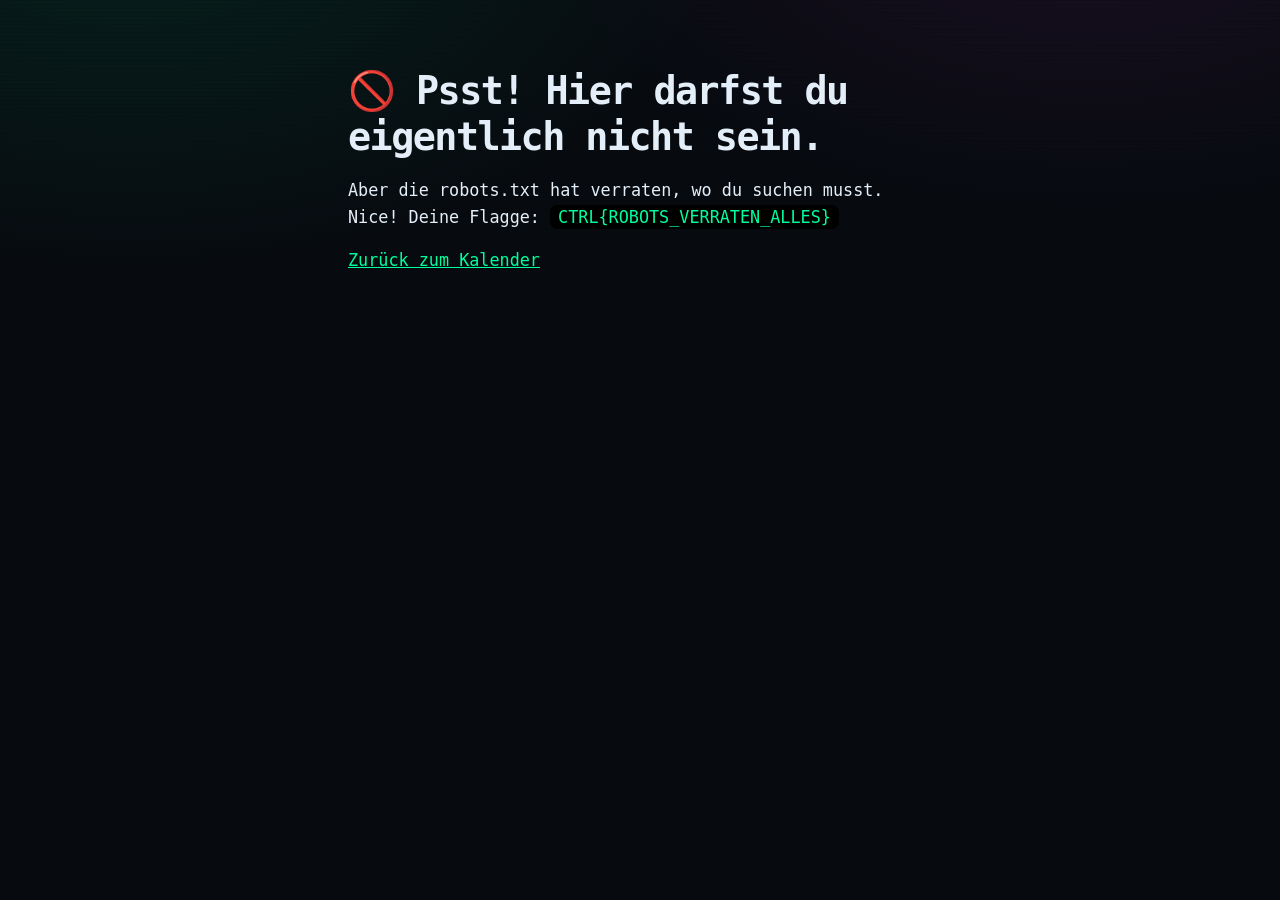
==== docs/geheim-tuer5.html @ 108ff5aa "ctrl+Derek Hacking-Adventskalender Co-Authored-By: Claude Sonnet 5.5 <noreply@anthropic.com>" ====
﻿<!doctype html><html lang="de"><head><meta charset="utf-8"><title>Geheim</title><link rel="stylesheet" href="style.css"></head>
<body><main><h1>🚫 Psst! Hier darfst du eigentlich nicht sein.</h1><p>Aber die robots.txt hat verraten, wo du suchen musst. Nice! Deine Flagge: <code>CTRL{ROBOTS_VERRATEN_ALLES}</code></p><p><a href="./">Zurück zum Kalender</a></p></main></body></html>
---- docs/style.css ----
:root{
  --bg:#070b10;--card:#0f1823;--card2:#15233a;--line:#223349;--fg:#e4eef8;--mut:#8aa0b5;
  --acc:#00ff9c;--acc2:#ff3df2;--cyan:#00e5ff;--warn:#ffd23f;--bad:#ff5c6c;--lock:#3a4b5e;
  --r:16px;--gut:clamp(14px,4vw,28px);
  --mono:ui-monospace,"Cascadia Code","JetBrains Mono",Consolas,Menlo,monospace;
}
*{box-sizing:border-box;-webkit-tap-highlight-color:transparent}
html{scroll-behavior:smooth;-webkit-text-size-adjust:100%}
body{margin:0;color:var(--fg);font:16px/1.6 var(--mono);min-height:100vh;min-height:100dvh;
  background:
    radial-gradient(900px 500px at 85% -10%,#ff3df214,transparent 60%),
    radial-gradient(1000px 600px at 10% -10%,#00ff9c18,transparent 60%),
    var(--bg);
  background-attachment:fixed;
  padding:env(safe-area-inset-top) env(safe-area-inset-right) env(safe-area-inset-bottom) env(safe-area-inset-left)}
body::after{content:"";position:fixed;inset:0;pointer-events:none;z-index:1;background:repeating-linear-gradient(0deg,#0000 0 3px,#0000000d 3px 4px)}
#snow,#confetti{position:fixed;inset:0;width:100%;height:100%;pointer-events:none}
#snow{z-index:0}#confetti{z-index:60}
.wrap{position:relative;z-index:2;max-width:1060px;margin:0 auto;padding:0 var(--gut)}

/* Hero */
.hero{display:grid;gap:18px;padding:clamp(18px,4vw,40px) 0 8px}
.badge{display:inline-block;margin:0 0 6px;padding:4px 12px;border:1px solid var(--line);border-radius:99px;color:var(--acc);font-size:.8rem;background:#00ff9c0d}
h1{font-size:clamp(2.6rem,10vw,5rem);line-height:1;margin:.1em 0 .25em;letter-spacing:-.04em}
h1 span{color:var(--acc);text-shadow:0 0 24px #00ff9c88}
.glitch{position:relative;display:inline-block}
.glitch::before,.glitch::after{content:attr(data-text);position:absolute;left:0;top:0;opacity:.75;pointer-events:none}
.glitch::before{color:var(--acc2);animation:gl1 3.6s infinite steps(1)}
.glitch::after{color:var(--cyan);animation:gl2 3.6s infinite steps(1)}
@keyframes gl1{0%,92%,100%{transform:none;clip-path:inset(0 0 100% 0)}93%{transform:translate(-4px,0);clip-path:inset(10% 0 55% 0)}96%{transform:translate(4px,0);clip-path:inset(60% 0 10% 0)}}
@keyframes gl2{0%,90%,100%{transform:none;clip-path:inset(0 0 100% 0)}91%{transform:translate(4px,0);clip-path:inset(40% 0 30% 0)}95%{transform:translate(-4px,0);clip-path:inset(5% 0 70% 0)}}

.terminal{margin:0;background:#000b;border:1px solid var(--line);border-left:3px solid var(--acc);padding:14px 16px;border-radius:12px;min-height:7.5em;font-size:.95rem;box-shadow:0 8px 40px #0008}
.terminal::after{content:"▌";color:var(--acc);animation:blink 1s infinite}
.terminal.done::after{content:""}
@keyframes blink{50%{opacity:0}}

/* Status */
.stats{background:linear-gradient(160deg,#142339f0,#0c1522f0);border:1px solid var(--line);border-radius:var(--r);padding:16px 18px;box-shadow:0 10px 40px #0007;align-self:start}
.rank-row{display:flex;justify-content:space-between;align-items:flex-end;gap:12px}
.rank-row small{display:block;color:var(--mut);font-size:.65rem;letter-spacing:.12em}
.rank-row strong{font-size:1.4rem;color:var(--acc)}
.xp{text-align:right}.xp strong{color:var(--warn)}
.bar{height:14px;background:#000;border-radius:99px;overflow:hidden;margin:12px 0 8px;border:1px solid var(--line)}
#bar-fill{height:100%;width:0;border-radius:99px;background:linear-gradient(90deg,var(--acc),var(--cyan),var(--acc2));transition:width .7s cubic-bezier(.2,.9,.3,1.2)}
.stats p{margin:2px 0;color:var(--mut);font-size:.85rem}
.countdown{color:var(--fg)!important}

/* Raster */
.section-title{font-size:1.05rem;margin:26px 0 12px;color:var(--mut);letter-spacing:.1em;text-transform:uppercase;font-weight:600}
.grid{display:grid;grid-template-columns:repeat(3,1fr);gap:10px}
@media (min-width:560px){.grid{grid-template-columns:repeat(4,1fr);gap:14px}}
@media (min-width:900px){.grid{grid-template-columns:repeat(6,1fr);gap:16px}}

.door{position:relative;aspect-ratio:1;border:1px solid var(--line);border-radius:18px;color:var(--fg);font:inherit;cursor:pointer;display:flex;flex-direction:column;align-items:center;justify-content:center;gap:2px;overflow:hidden;
  background:linear-gradient(155deg,var(--card2),var(--card));min-height:88px;
  transition:transform .18s cubic-bezier(.2,1.2,.4,1),border-color .18s,box-shadow .18s}
.door::before{content:"";position:absolute;inset:0;background:radial-gradient(circle at 30% 20%,#ffffff14,transparent 55%);pointer-events:none}
.door .n{font-size:clamp(1.5rem,5vw,2.1rem);font-weight:800;line-height:1}
.door .ic{font-size:clamp(1.1rem,3.5vw,1.5rem);min-height:1.5em;line-height:1.5}
.door small{font-size:.65rem;color:var(--mut);letter-spacing:.04em}
@media (hover:hover){.door:not(.locked):hover{transform:translateY(-4px) rotate(-1.2deg);border-color:var(--acc);box-shadow:0 12px 30px #00ff9c26}}
.door:not(.locked):active{transform:scale(.96)}
.door:focus-visible,.hints button:focus-visible,.btn:focus-visible,.close:focus-visible{outline:3px solid var(--cyan);outline-offset:2px}
.door.locked{color:var(--lock);cursor:not-allowed;background:linear-gradient(155deg,#101720,#0b1118)}
.door.locked .ic{filter:grayscale(1);opacity:.55}
.door.shake{animation:shake .4s}
.door.solved{border-color:var(--acc);background:linear-gradient(155deg,#0f3a30,#0b1f21);box-shadow:inset 0 0 22px #00ff9c22}
.door.solved .n{color:var(--acc)}
.door.today{border-color:var(--warn);animation:pulse 2.2s infinite}
.door .tag{position:absolute;top:8px;right:8px;background:var(--warn);color:#000;border-radius:99px;font-size:.58rem;font-weight:800;padding:2px 8px}
@keyframes pulse{50%{box-shadow:0 0 0 7px #ffd23f1f}}
@keyframes shake{20%{transform:translateX(-6px)}40%{transform:translateX(6px)}60%{transform:translateX(-4px)}80%{transform:translateX(4px)}}

/* Buttons */
.btn,#flag-form button{min-height:46px;padding:0 20px;background:linear-gradient(135deg,var(--acc),#00d8c0);color:#00110b;font:inherit;font-weight:800;border:0;border-radius:12px;cursor:pointer;transition:transform .12s,filter .12s}
.btn:hover{filter:brightness(1.1)}.btn:active{transform:scale(.97)}

/* Fenster */
dialog{background:linear-gradient(170deg,#142033,#0d1520);color:var(--fg);border:1px solid #00ff9c66;border-radius:22px;width:min(640px,calc(100% - 24px));max-height:calc(100dvh - 24px);overflow:auto;box-shadow:0 0 80px #00ff9c22,0 30px 80px #000a;padding:20px clamp(16px,4vw,28px) 24px;margin:auto;overscroll-behavior:contain}
dialog[open]{animation:pop .28s cubic-bezier(.2,1.2,.4,1)}
dialog::backdrop{background:#000d;backdrop-filter:blur(4px)}
@keyframes pop{from{transform:scale(.92) translateY(10px);opacity:0}}
.sheet-handle{display:none}
.close{position:sticky;top:0;float:right;width:40px;height:40px;border-radius:50%;background:#ffffff10;border:0;color:var(--fg);font-size:1.1rem;cursor:pointer}
h2{margin:.1em 0 .4em;font-size:clamp(1.3rem,4.5vw,1.7rem);line-height:1.25}
.lvl{margin:0;color:var(--warn);font-size:.8rem}
.story{color:var(--mut);border-left:3px solid var(--acc2);padding-left:12px;font-style:italic;margin:.6em 0}
.task{font-size:1rem}
.task code,.task pre{background:#000;padding:2px 7px;border-radius:7px;color:var(--acc);word-break:break-all;font-family:var(--mono)}
.task pre{padding:12px;white-space:pre-wrap;overflow:auto;border:1px solid var(--line);font-size:.85rem}
.task ul{padding-left:1.2em}
.task a{color:var(--acc2);font-weight:700}
.hints{display:flex;flex-wrap:wrap;gap:8px;margin:14px 0 6px}
.hints button{min-height:42px;background:var(--card2);color:var(--fg);border:1px solid var(--line);padding:0 16px;border-radius:99px;font:inherit;font-size:.9rem;cursor:pointer}
.hints button:disabled{opacity:.4;cursor:not-allowed}
.hint{background:#ffd23f14;border:1px dashed var(--warn);border-radius:10px;padding:10px 12px;margin:8px 0;font-size:.92rem}
#flag-form{display:flex;gap:10px;margin-top:14px}
input{flex:1;min-width:0;min-height:46px;padding:0 14px;background:#000;border:1px solid var(--line);color:var(--fg);border-radius:12px;font:inherit;font-size:16px}
input:focus{outline:2px solid var(--acc);outline-offset:1px}
#flag-form.shake{animation:shake .4s}
#result{min-height:1.6em;font-weight:700;margin:10px 0 4px}
#result.ok{color:var(--acc)}#result.bad{color:var(--bad)}
.learn{background:#00ff9c14;border-left:3px solid var(--acc);padding:10px 12px;border-radius:0 10px 10px 0;margin:8px 0 0}

/* Finale */
.finale{text-align:center;margin:28px 0;padding:28px 18px;background:linear-gradient(160deg,#2a1240,#0f2f27);border:1px solid var(--acc2);border-radius:22px;box-shadow:0 0 60px #ff3df233}
.finale h2{font-size:clamp(1.4rem,6vw,2.2rem)}

#toast{position:fixed;left:50%;bottom:calc(20px + env(safe-area-inset-bottom));transform:translate(-50%,160px);background:var(--card2);border:1px solid var(--acc);padding:12px 18px;border-radius:14px;z-index:70;transition:transform .35s cubic-bezier(.2,1.2,.4,1);max-width:calc(100vw - 28px);text-align:center;box-shadow:0 10px 40px #000a}
#toast.show{transform:translate(-50%,0)}

footer{color:var(--mut);font-size:.82rem;padding:20px 0 48px}
a{color:var(--acc)}
.linklike{background:none;border:0;color:var(--mut);text-decoration:underline;font:inherit;cursor:pointer;padding:6px 0}

/* Tablet quer und Desktop: Hero zweispaltig */
@media (min-width:860px){
  .hero{grid-template-columns:1.5fr 1fr;gap:28px;align-items:start}
  .stats{position:sticky;top:16px;margin-top:34px}
}

/* Handy: Fenster als Bottom Sheet */
@media (max-width:600px){
  dialog{width:100%;max-width:100%;max-height:92dvh;margin:auto 0 0;border-radius:24px 24px 0 0;border-bottom:0;padding-top:10px}
  dialog[open]{animation:sheet .3s cubic-bezier(.2,1,.3,1)}
  .sheet-handle{display:block;width:44px;height:5px;border-radius:9px;background:#ffffff30;margin:0 auto 8px}
  #flag-form{flex-direction:column}
  #flag-form button{width:100%}
  .terminal{min-height:9.5em}
}
@keyframes sheet{from{transform:translateY(100%)}}

@media (prefers-reduced-motion:reduce){*,*::before,*::after{animation:none!important;transition:none!important}}

/* ===== Theme-Umschalter ===== */
.themes{display:flex;gap:6px;justify-content:flex-end;padding-top:max(12px,env(safe-area-inset-top));flex-wrap:wrap}
.themes button{min-height:40px;padding:0 14px;border-radius:99px;border:1px solid var(--line);background:var(--card);color:var(--fg);font:inherit;font-size:.82rem;cursor:pointer;transition:transform .12s,border-color .12s}
.themes button:hover{transform:translateY(-1px)}
.themes button[aria-pressed="true"]{border-color:var(--acc);color:var(--acc);box-shadow:0 0 0 2px color-mix(in srgb,var(--acc) 25%,transparent)}
.themes button:focus-visible{outline:3px solid var(--cyan);outline-offset:2px}
@media (max-width:560px){.themes{justify-content:center}.themes button{flex:1 1 0;padding:0 8px}}

/* ===== Version 2: Winter (hell, eisig) ===== */
html[data-theme="winter"]{
  --bg:#e9f3ff;--card:#ffffff;--card2:#f0f6ff;--line:#c4d8ee;--fg:#10243b;--mut:#4f6785;
  --acc:#0a72f0;--acc2:#e0457b;--cyan:#0097b8;--warn:#c47a00;--bad:#d4304a;--lock:#a3b4c8;--snow:#9cc8f5;
}
html[data-theme="winter"] body{background:radial-gradient(900px 500px at 90% -10%,#ffd1e066,transparent 60%),radial-gradient(1000px 600px at 5% -10%,#9fd4ff88,transparent 60%),linear-gradient(#eef6ff,#dcebfb);background-attachment:fixed}
html[data-theme="winter"] body::after{display:none}
html[data-theme="winter"] h1 span{text-shadow:none}
html[data-theme="winter"] .glitch::before,html[data-theme="winter"] .glitch::after{display:none}
html[data-theme="winter"] .terminal{background:#fff;color:var(--fg);box-shadow:0 8px 30px #2a5a9a22}
html[data-theme="winter"] .terminal::after{color:var(--acc)}
html[data-theme="winter"] .stats{background:#ffffffee;box-shadow:0 10px 30px #2a5a9a22}
html[data-theme="winter"] .bar,html[data-theme="winter"] input{background:#eaf2fc}
html[data-theme="winter"] input{color:var(--fg)}
html[data-theme="winter"] #bar-fill{background:linear-gradient(90deg,#0a72f0,#00b7d8,#e0457b)}
html[data-theme="winter"] .door{background:linear-gradient(155deg,#fff,#eaf3ff);box-shadow:0 4px 14px #2a5a9a1a}
html[data-theme="winter"] .door::before{background:radial-gradient(circle at 30% 20%,#fff,transparent 55%)}
html[data-theme="winter"] .door.locked{background:linear-gradient(155deg,#e6edf5,#d9e3ee)}
html[data-theme="winter"] .door.solved{background:linear-gradient(155deg,#e0f1ff,#cfe9ff);box-shadow:inset 0 0 20px #0a72f022}
html[data-theme="winter"] .door.today{border-color:#e0a000}
html[data-theme="winter"] .door .tag{background:#e0a000;color:#fff}
html[data-theme="winter"] .btn,html[data-theme="winter"] #flag-form button{background:linear-gradient(135deg,#0a72f0,#00a6d0);color:#fff}
html[data-theme="winter"] dialog{background:linear-gradient(170deg,#ffffff,#eaf3ff);border-color:#0a72f088;box-shadow:0 30px 80px #1b3d6a55}
html[data-theme="winter"] dialog::backdrop{background:#0a1a2dbb}
html[data-theme="winter"] .close{background:#10243b12}
html[data-theme="winter"] .task code,html[data-theme="winter"] .task pre{background:#e8f1fc;color:#0a56c0}
html[data-theme="winter"] .hint{background:#ffe9b3aa}
html[data-theme="winter"] .learn{background:#d9ecff}
html[data-theme="winter"] .hints button{background:#eaf3ff}
html[data-theme="winter"] .finale{background:linear-gradient(160deg,#ffe3ef,#d8ecff);color:var(--fg)}
html[data-theme="winter"] #toast{background:#fff}
html[data-theme="winter"] .badge{background:#0a72f012}

/* ===== Version 3: Arcade (Retro-Synthwave) ===== */
html[data-theme="arcade"]{
  --bg:#150a30;--card:#221354;--card2:#321c78;--line:#5a37b8;--fg:#fff3ff;--mut:#bfaaf0;
  --acc:#ff4fd8;--acc2:#00e5ff;--cyan:#00e5ff;--warn:#ffe14d;--bad:#ff6b81;--lock:#51428a;--snow:#ffffff;
  --r:6px;
}
html[data-theme="arcade"] body{background:
  linear-gradient(#150a30 0,#2b0f5a 45%,#ff4fd855 62%,#150a30 63%),
  repeating-linear-gradient(90deg,#ff4fd822 0 2px,#0000 2px 60px),
  repeating-linear-gradient(0deg,#ff4fd822 0 2px,#0000 2px 40px),#150a30;
  background-attachment:fixed;background-size:100% 100%,100% 100%,100% 100%}
html[data-theme="arcade"] body::after{background:repeating-linear-gradient(0deg,#0000 0 2px,#00000030 2px 4px)}
html[data-theme="arcade"] h1{text-transform:uppercase;letter-spacing:.02em;text-shadow:3px 3px 0 #00e5ff,6px 6px 0 #0006}
html[data-theme="arcade"] h1 span{text-shadow:3px 3px 0 #00e5ff}
html[data-theme="arcade"] .glitch::before,html[data-theme="arcade"] .glitch::after{display:none}
html[data-theme="arcade"] .badge{border:2px solid var(--acc);border-radius:4px;background:#000a;text-transform:uppercase}
html[data-theme="arcade"] .terminal{border:2px solid var(--acc2);border-left:6px solid var(--acc);border-radius:4px;background:#0b0420;box-shadow:5px 5px 0 #000}
html[data-theme="arcade"] .stats{border:3px solid var(--acc);border-radius:6px;background:#1a0d45;box-shadow:6px 6px 0 #000}
html[data-theme="arcade"] .bar{border:2px solid var(--fg);border-radius:3px;background:#0b0420;height:18px}
html[data-theme="arcade"] #bar-fill{border-radius:0;background:repeating-linear-gradient(90deg,var(--acc) 0 14px,#c4349f 14px 16px)}
html[data-theme="arcade"] .door{border:3px solid var(--line);border-radius:6px;box-shadow:4px 4px 0 #000;background:linear-gradient(155deg,var(--card2),var(--card))}
html[data-theme="arcade"] .door::before{display:none}
html[data-theme="arcade"] .door .n{text-shadow:2px 2px 0 #000}
html[data-theme="arcade"] .door.locked{border-style:dashed;background:#170b3a}
html[data-theme="arcade"] .door.solved{border-color:var(--acc2);background:linear-gradient(155deg,#0b4d6a,#142e66)}
html[data-theme="arcade"] .door.solved .n{color:var(--acc2)}
html[data-theme="arcade"] .door.today{border-color:var(--warn)}
html[data-theme="arcade"] .door .tag{border-radius:3px}
@media (hover:hover){html[data-theme="arcade"] .door:not(.locked):hover{transform:translate(-2px,-2px);box-shadow:6px 6px 0 #000;border-color:var(--acc)}}
html[data-theme="arcade"] .btn,html[data-theme="arcade"] #flag-form button{background:var(--acc);color:#1a0030;border-radius:4px;box-shadow:3px 3px 0 #000;text-transform:uppercase}
html[data-theme="arcade"] .btn:active,html[data-theme="arcade"] #flag-form button:active{transform:translate(3px,3px);box-shadow:0 0 0 #000}
html[data-theme="arcade"] dialog{background:#1a0d45;border:3px solid var(--acc);border-radius:8px;box-shadow:8px 8px 0 #000}
html[data-theme="arcade"] .task code,html[data-theme="arcade"] .task pre{background:#0b0420;color:var(--acc2);border-radius:3px}
html[data-theme="arcade"] input{background:#0b0420;border:2px solid var(--line);border-radius:4px;color:var(--fg)}
html[data-theme="arcade"] .hints button,html[data-theme="arcade"] .themes button{border:2px solid var(--line);border-radius:4px;box-shadow:2px 2px 0 #000}
html[data-theme="arcade"] .hint{border-radius:3px}
html[data-theme="arcade"] .learn{border-radius:0 4px 4px 0}
html[data-theme="arcade"] .finale{border:3px solid var(--acc2);border-radius:8px;background:linear-gradient(160deg,#3a0f6e,#0b3a58);box-shadow:8px 8px 0 #000}
html[data-theme="arcade"] #toast{border:2px solid var(--acc);border-radius:4px;box-shadow:4px 4px 0 #000}
@media (max-width:600px){html[data-theme="arcade"] dialog{border-radius:14px 14px 0 0}}

.hero-main{display:flex;flex-direction:column;align-items:flex-start;min-width:0}
.hero-main .terminal{align-self:stretch}

/* ===== Anleitung (So funktioniert's) ===== */
.howto{margin-top:8px}
.steps{list-style:none;margin:0;padding:0;display:grid;gap:10px;grid-template-columns:1fr}
@media (min-width:560px){.steps{grid-template-columns:repeat(2,1fr)}}
@media (min-width:900px){.steps{grid-template-columns:repeat(4,1fr)}}
.steps li{background:linear-gradient(160deg,var(--card2),var(--card));border:1px solid var(--line);border-radius:var(--r);padding:14px 16px}
.steps li span{font-size:1.6rem;display:block}
.steps li > b{display:block;margin:2px 0 4px}
.steps li p{margin:0;color:var(--mut);font-size:.88rem}
.steps code{color:var(--acc);background:#0004;padding:1px 6px;border-radius:6px}
.faq{margin-top:12px;background:var(--card);border:1px solid var(--line);border-radius:var(--r);padding:4px 16px}
.faq summary{cursor:pointer;min-height:44px;display:flex;align-items:center;font-weight:700;color:var(--acc)}
.faq dt{font-weight:700;margin-top:10px}
.faq dd{margin:2px 0 8px;color:var(--mut);font-size:.92rem}

/* ===== Werkzeugkasten ===== */
.tools{margin:12px 0;display:grid;gap:12px}
.tool{background:#00e5ff10;border:1px solid var(--cyan);border-radius:14px;padding:12px 14px}
.tool h3{margin:0 0 2px;font-size:1rem;color:var(--cyan)}
.tool-hint{margin:0 0 8px;color:var(--mut);font-size:.85rem}
.tool label{display:block;font-size:.8rem;color:var(--mut);margin-top:6px}
.tool input{width:100%;margin-top:3px}
.tool .btn.small{min-height:42px;margin-top:8px}
.tool-out{margin:10px 0 0;padding:10px;background:#000a;border:1px dashed var(--line);border-radius:10px;color:var(--acc);white-space:pre-wrap;word-break:break-word;font-family:var(--mono);font-size:.9rem;min-height:2.6em;max-height:220px;overflow:auto}
.task code{cursor:copy}
html[data-theme="winter"] .tool-out,html[data-theme="winter"] .steps code{background:#e8f1fc;color:#0a56c0}
html[data-theme="winter"] .tool{background:#d8efff}
html[data-theme="arcade"] .tool{border:2px solid var(--cyan);border-radius:4px;box-shadow:3px 3px 0 #000}
html[data-theme="arcade"] .steps li,html[data-theme="arcade"] .faq{border:2px solid var(--line);border-radius:4px;box-shadow:3px 3px 0 #000}
@media (max-width:559px){
  .steps{display:flex;gap:10px;overflow-x:auto;scroll-snap-type:x mandatory;margin:0 calc(-1*var(--gut));padding:2px var(--gut) 10px;-webkit-overflow-scrolling:touch}
  .steps li{flex:0 0 80%;scroll-snap-align:center}
}

/* ===== Modus-Schalter ===== */
.modes{padding-top:max(12px,env(safe-area-inset-top));padding-bottom:0}
.modes + .themes{padding-top:6px}
.devnote{background:#ffd23f18;border:1px dashed var(--warn);border-radius:10px;padding:8px 10px;font-size:.88rem}

/* Unterseiten der Rätsel (tuer10, tuer11, geheim-tuer5) */
body > main{position:relative;z-index:2;max-width:640px;margin:0 auto;padding:clamp(24px,8vw,64px) var(--gut)}
body > main h1{font-size:clamp(1.6rem,6vw,2.4rem);line-height:1.2}
body > main p{font-size:1.05rem}
body > main code{background:#000;padding:2px 8px;border-radius:7px;color:var(--acc);word-break:break-all}
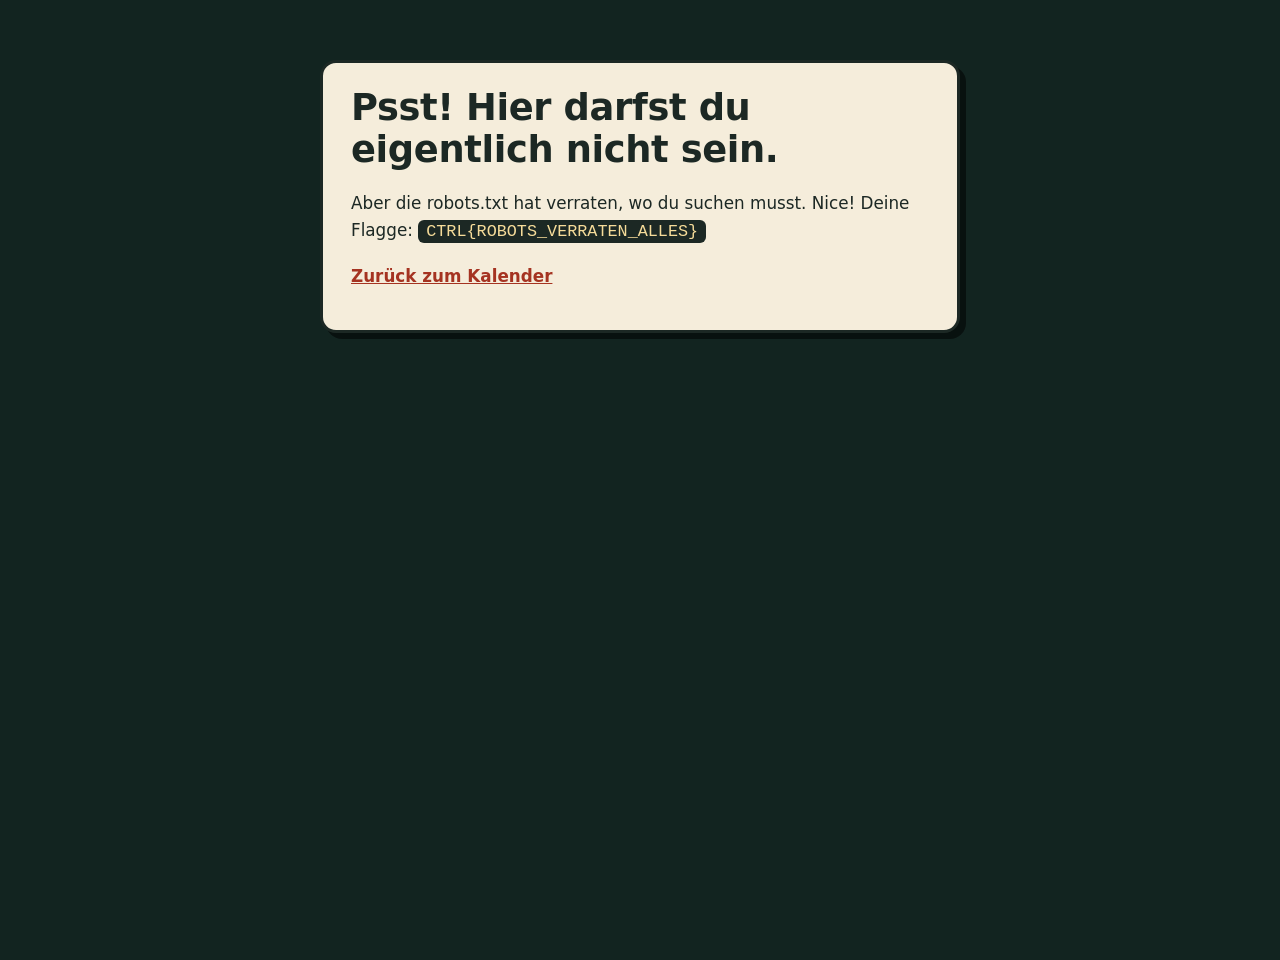
==== commit 2ac1fb60: "Icon-Set, neue Grinch-Figur, Animationen, Härtung und Rätsel-Korrekturen Co-Authored-By: Claude Fabl" ====
--- a/docs/geheim-tuer5.html
+++ b/docs/geheim-tuer5.html
@@ -1,3 +1,2 @@
-﻿<!doctype html><html lang="de"><head><meta charset="utf-8"><title>Geheim</title><link rel="stylesheet" href="style.css"></head>
-<body><main><h1>🚫 Psst! Hier darfst du eigentlich nicht sein.</h1><p>Aber die robots.txt hat verraten, wo du suchen musst. Nice! Deine Flagge: <code>CTRL{ROBOTS_VERRATEN_ALLES}</code></p><p><a href="./">Zurück zum Kalender</a></p></main></body></html>
-
+<!doctype html><html lang="de"><head><meta charset="utf-8"><meta name="viewport" content="width=device-width, initial-scale=1"><meta http-equiv="Content-Security-Policy" content="default-src 'self'; script-src 'self'; style-src 'self'; object-src 'none'; base-uri 'none'; form-action 'none'"><meta name="referrer" content="no-referrer"><meta name="robots" content="noindex"><title>Geheim</title><link rel="stylesheet" href="style.css?v=4"></head>
+<body><main><h1>Psst! Hier darfst du eigentlich nicht sein.</h1><p>Aber die robots.txt hat verraten, wo du suchen musst. Nice! Deine Flagge: <code>CTRL{ROBOTS_VERRATEN_ALLES}</code></p><p><a href="./">Zurück zum Kalender</a></p></main></body></html>
--- a/docs/style.css
+++ b/docs/style.css
@@ -1,264 +1,256 @@
+/* ctrl+Derek Adventskalender. Sticker-Look: Tannengrün, Papier, kräftige Farben, dicke Konturen. */
 :root{
-  --bg:#070b10;--card:#0f1823;--card2:#15233a;--line:#223349;--fg:#e4eef8;--mut:#8aa0b5;
-  --acc:#00ff9c;--acc2:#ff3df2;--cyan:#00e5ff;--warn:#ffd23f;--bad:#ff5c6c;--lock:#3a4b5e;
-  --r:16px;--gut:clamp(14px,4vw,28px);
-  --mono:ui-monospace,"Cascadia Code","JetBrains Mono",Consolas,Menlo,monospace;
+  --bg:#122420;--bg2:#183029;--line:#2c4a41;--fg:#f5eddb;--mut:#a7b8ae;
+  --paper:#f5eddb;--paper2:#eadfc6;--ink:#1c2824;--ink-mut:#58655c;--pline:#d6c9aa;
+  --red:#d2452f;--red-d:#a53321;--gold:#f0ad35;--green:#3f9a6f;--blue:#2f7c93;--plum:#7a4a82;--slime:#7ac74f;--bad:#c9432f;
+  --r:16px;--gut:clamp(16px,4vw,28px);
+  --spring:cubic-bezier(.34,1.56,.64,1);--out:cubic-bezier(.22,1,.36,1);
+  --sans:system-ui,-apple-system,"Segoe UI",Roboto,Helvetica,Arial,sans-serif;
+  --display:ui-rounded,"Segoe UI Black","Arial Black",system-ui,-apple-system,Roboto,sans-serif;
+  --mono:ui-monospace,"Cascadia Code",Consolas,Menlo,monospace;
 }
 *{box-sizing:border-box;-webkit-tap-highlight-color:transparent}
 html{scroll-behavior:smooth;-webkit-text-size-adjust:100%}
-body{margin:0;color:var(--fg);font:16px/1.6 var(--mono);min-height:100vh;min-height:100dvh;
-  background:
-    radial-gradient(900px 500px at 85% -10%,#ff3df214,transparent 60%),
-    radial-gradient(1000px 600px at 10% -10%,#00ff9c18,transparent 60%),
-    var(--bg);
-  background-attachment:fixed;
+body{margin:0;color:var(--fg);font:16px/1.6 var(--sans);min-height:100dvh;background:var(--bg);
   padding:env(safe-area-inset-top) env(safe-area-inset-right) env(safe-area-inset-bottom) env(safe-area-inset-left)}
-body::after{content:"";position:fixed;inset:0;pointer-events:none;z-index:1;background:repeating-linear-gradient(0deg,#0000 0 3px,#0000000d 3px 4px)}
 #snow,#confetti{position:fixed;inset:0;width:100%;height:100%;pointer-events:none}
 #snow{z-index:0}#confetti{z-index:60}
-.wrap{position:relative;z-index:2;max-width:1060px;margin:0 auto;padding:0 var(--gut)}
-
-/* Hero */
-.hero{display:grid;gap:18px;padding:clamp(18px,4vw,40px) 0 8px}
-.badge{display:inline-block;margin:0 0 6px;padding:4px 12px;border:1px solid var(--line);border-radius:99px;color:var(--acc);font-size:.8rem;background:#00ff9c0d}
-h1{font-size:clamp(2.6rem,10vw,5rem);line-height:1;margin:.1em 0 .25em;letter-spacing:-.04em}
-h1 span{color:var(--acc);text-shadow:0 0 24px #00ff9c88}
-.glitch{position:relative;display:inline-block}
-.glitch::before,.glitch::after{content:attr(data-text);position:absolute;left:0;top:0;opacity:.75;pointer-events:none}
-.glitch::before{color:var(--acc2);animation:gl1 3.6s infinite steps(1)}
-.glitch::after{color:var(--cyan);animation:gl2 3.6s infinite steps(1)}
-@keyframes gl1{0%,92%,100%{transform:none;clip-path:inset(0 0 100% 0)}93%{transform:translate(-4px,0);clip-path:inset(10% 0 55% 0)}96%{transform:translate(4px,0);clip-path:inset(60% 0 10% 0)}}
-@keyframes gl2{0%,90%,100%{transform:none;clip-path:inset(0 0 100% 0)}91%{transform:translate(4px,0);clip-path:inset(40% 0 30% 0)}95%{transform:translate(-4px,0);clip-path:inset(5% 0 70% 0)}}
-
-.terminal{margin:0;background:#000b;border:1px solid var(--line);border-left:3px solid var(--acc);padding:14px 16px;border-radius:12px;min-height:7.5em;font-size:.95rem;box-shadow:0 8px 40px #0008}
-.terminal::after{content:"▌";color:var(--acc);animation:blink 1s infinite}
-.terminal.done::after{content:""}
+.wrap{position:relative;z-index:2;max-width:1040px;margin:0 auto;padding:0 var(--gut)}
+a{color:var(--gold)}
+h1,h2,h3{font-family:var(--display);font-weight:900;letter-spacing:-.01em}
+button{font:inherit}
+[hidden]{display:none!important}
+:focus-visible{outline:3px solid var(--gold);outline-offset:3px}
+
+/* Icons */
+.i{width:1.15em;height:1.15em;flex:none;vertical-align:-.2em}
+[data-icon]{display:inline-flex}
+
+/* Modus-Schalter */
+.modes{display:flex;justify-content:flex-end;padding-top:max(14px,env(safe-area-inset-top))}
+.modes button{display:inline-flex;align-items:center;justify-content:center;gap:8px;min-height:42px;padding:0 16px;background:transparent;color:var(--mut);border:2px solid var(--line);font-size:.85rem;font-weight:600;cursor:pointer;transition:background .2s,color .2s}
+.modes button:first-child{border-radius:99px 0 0 99px;border-right:0}
+.modes button:last-child{border-radius:0 99px 99px 0}
+.modes button[aria-pressed="true"]{background:var(--paper);color:var(--ink);border-color:var(--paper)}
+@media (max-width:560px){.modes{justify-content:center}.modes button{flex:1}}
+
+/* Kopf */
+.hero{display:grid;gap:22px;padding:clamp(22px,5vw,46px) 0 6px}
+.hero-main{min-width:0}
+.hero-main > *{animation:rise .6s var(--out) both}
+.hero-main > :nth-child(2){animation-delay:.06s}
+.hero-main > :nth-child(3){animation-delay:.14s}
+.hero-main > :nth-child(4){animation-delay:.22s}
+.badge{display:inline-block;margin:0 0 16px;padding:4px 12px;background:var(--red);color:#fff;border-radius:6px;font-size:.78rem;letter-spacing:.08em;text-transform:uppercase;font-weight:800;rotate:-2deg}
+h1{display:flex;align-items:center;flex-wrap:wrap;gap:.14em;font-size:clamp(2.3rem,10vw,4.4rem);line-height:1;margin:0 0 .5em}
+/* Tasten: beim Laden werden sie nacheinander gedrückt, beim Antippen auch */
+h1 kbd{--cap:var(--pline);font:inherit;background:var(--paper);color:var(--ink);padding:.16em .34em .2em;border-radius:.2em;border:3px solid var(--ink);box-shadow:0 .14em 0 var(--cap),0 .14em 0 3px var(--ink);animation:key .42s .75s var(--out) both;cursor:default;user-select:none;-webkit-user-select:none}
+h1 kbd:last-child{--cap:#c98a1e;background:var(--gold);rotate:1.5deg;animation-delay:1s}
+h1 kbd:active{translate:0 .11em;box-shadow:0 .03em 0 var(--cap),0 .03em 0 3px var(--ink)}
+h1 span{color:var(--fg)}
+@keyframes key{0%,100%{translate:0 0;box-shadow:0 .14em 0 var(--cap),0 .14em 0 3px var(--ink)}40%{translate:0 .11em;box-shadow:0 .03em 0 var(--cap),0 .03em 0 3px var(--ink)}}
+.claim{margin:0 0 16px;font-size:clamp(1.05rem,3.4vw,1.3rem);line-height:1.4;font-weight:600;max-width:30em}
+.claim b{color:var(--slime)}
+.terminal{margin:0;background:#0b1512;border:2px solid var(--line);border-radius:12px;padding:14px 16px;min-height:9.2em;font:.92rem/1.6 var(--mono);color:#cfe7d8;cursor:default}
+.terminal::before{content:"grinch.exe";display:block;color:#5b7a6e;font-size:.72rem;margin-bottom:6px}
+.terminal::after{content:"";display:inline-block;width:.55em;height:1.05em;margin-left:2px;vertical-align:-.18em;background:var(--slime);animation:blink 1s steps(1) infinite}
+.terminal.done::after{animation:blink 1s steps(1) 3 forwards}
 @keyframes blink{50%{opacity:0}}
-
-/* Status */
-.stats{background:linear-gradient(160deg,#142339f0,#0c1522f0);border:1px solid var(--line);border-radius:var(--r);padding:16px 18px;box-shadow:0 10px 40px #0007;align-self:start}
+@keyframes rise{from{opacity:0;translate:0 14px}}
+
+/* Status-Karte */
+.stats{background:var(--paper);color:var(--ink);border:3px solid var(--ink);border-radius:var(--r);padding:18px 20px;align-self:start;box-shadow:6px 6px 0 #0007;animation:rise .6s .18s var(--out) both}
 .rank-row{display:flex;justify-content:space-between;align-items:flex-end;gap:12px}
-.rank-row small{display:block;color:var(--mut);font-size:.65rem;letter-spacing:.12em}
-.rank-row strong{font-size:1.4rem;color:var(--acc)}
-.xp{text-align:right}.xp strong{color:var(--warn)}
-.bar{height:14px;background:#000;border-radius:99px;overflow:hidden;margin:12px 0 8px;border:1px solid var(--line)}
-#bar-fill{height:100%;width:0;border-radius:99px;background:linear-gradient(90deg,var(--acc),var(--cyan),var(--acc2));transition:width .7s cubic-bezier(.2,.9,.3,1.2)}
-.stats p{margin:2px 0;color:var(--mut);font-size:.85rem}
-.countdown{color:var(--fg)!important}
-
-/* Raster */
-.section-title{font-size:1.05rem;margin:26px 0 12px;color:var(--mut);letter-spacing:.1em;text-transform:uppercase;font-weight:600}
-.grid{display:grid;grid-template-columns:repeat(3,1fr);gap:10px}
-@media (min-width:560px){.grid{grid-template-columns:repeat(4,1fr);gap:14px}}
-@media (min-width:900px){.grid{grid-template-columns:repeat(6,1fr);gap:16px}}
-
-.door{position:relative;aspect-ratio:1;border:1px solid var(--line);border-radius:18px;color:var(--fg);font:inherit;cursor:pointer;display:flex;flex-direction:column;align-items:center;justify-content:center;gap:2px;overflow:hidden;
-  background:linear-gradient(155deg,var(--card2),var(--card));min-height:88px;
-  transition:transform .18s cubic-bezier(.2,1.2,.4,1),border-color .18s,box-shadow .18s}
-.door::before{content:"";position:absolute;inset:0;background:radial-gradient(circle at 30% 20%,#ffffff14,transparent 55%);pointer-events:none}
-.door .n{font-size:clamp(1.5rem,5vw,2.1rem);font-weight:800;line-height:1}
-.door .ic{font-size:clamp(1.1rem,3.5vw,1.5rem);min-height:1.5em;line-height:1.5}
-.door small{font-size:.65rem;color:var(--mut);letter-spacing:.04em}
-@media (hover:hover){.door:not(.locked):hover{transform:translateY(-4px) rotate(-1.2deg);border-color:var(--acc);box-shadow:0 12px 30px #00ff9c26}}
-.door:not(.locked):active{transform:scale(.96)}
-.door:focus-visible,.hints button:focus-visible,.btn:focus-visible,.close:focus-visible{outline:3px solid var(--cyan);outline-offset:2px}
-.door.locked{color:var(--lock);cursor:not-allowed;background:linear-gradient(155deg,#101720,#0b1118)}
-.door.locked .ic{filter:grayscale(1);opacity:.55}
-.door.shake{animation:shake .4s}
-.door.solved{border-color:var(--acc);background:linear-gradient(155deg,#0f3a30,#0b1f21);box-shadow:inset 0 0 22px #00ff9c22}
-.door.solved .n{color:var(--acc)}
-.door.today{border-color:var(--warn);animation:pulse 2.2s infinite}
-.door .tag{position:absolute;top:8px;right:8px;background:var(--warn);color:#000;border-radius:99px;font-size:.58rem;font-weight:800;padding:2px 8px}
-@keyframes pulse{50%{box-shadow:0 0 0 7px #ffd23f1f}}
-@keyframes shake{20%{transform:translateX(-6px)}40%{transform:translateX(6px)}60%{transform:translateX(-4px)}80%{transform:translateX(4px)}}
+.rank-row small{display:block;color:var(--ink-mut);font-size:.68rem;letter-spacing:.14em;font-weight:700}
+.rank-row strong{font:900 1.55rem/1.2 var(--display);color:var(--red)}
+.xp{text-align:right}.xp strong{color:var(--ink);font-variant-numeric:tabular-nums}
+.bar{height:16px;background:var(--paper2);border-radius:99px;overflow:hidden;margin:10px 0 6px;border:2px solid var(--ink)}
+#bar-fill{height:100%;width:0;background:var(--gold);transition:width .8s var(--out)}
+.stats p{margin:2px 0;color:var(--ink-mut);font-size:.86rem}
+.stats .next{color:var(--ink);font-weight:700}
+.countdown{display:flex;align-items:center;gap:6px;color:var(--red-d)!important;font-weight:700}
+.boss{display:flex;gap:12px;align-items:center;margin-top:14px;padding:12px;background:var(--ink);color:var(--fg);border-radius:12px}
+.boss-info{flex:1;min-width:0}
+.boss-top{display:flex;justify-content:space-between;gap:8px;align-items:baseline;font-size:.9rem}
+.boss-top b{font:900 1.05rem var(--display);color:var(--slime)}
+.boss-top span{font-family:var(--mono);font-size:.8rem;white-space:nowrap}
+.boss-bar{height:12px;margin:6px 0 4px;background:#0006;border-color:#0008}
+#boss-fill{height:100%;width:100%;background:var(--red);transition:width .8s var(--out)}
+.boss small{display:block;color:var(--mut);font-size:.74rem;line-height:1.35}
+.stats .privacy{display:flex;gap:6px;align-items:flex-start;margin-top:12px;font-size:.76rem}
+.stats .privacy .i{margin-top:.15em}
+
+/* Grinch.exe: schwebt leicht, blinzelt, zuckt bei einem Treffer zusammen */
+.grinch{width:68px;height:70px;flex:none;overflow:visible}
+.grinch *{transform-box:fill-box;transform-origin:center}
+.g-body{animation:float 3.6s ease-in-out infinite}
+.g-eyes{animation:blinkeye 4.6s infinite}
+.g-ko{display:none}
+@keyframes float{50%{translate:0 -3px}}
+@keyframes blinkeye{0%,94%,100%{scale:1 1}97%{scale:1 .1}}
+.boss.hit .grinch{animation:hit .55s var(--out)}
+.boss.hit #boss-fill{animation:flash .5s}
+.boss.hit .g-mouth{animation:ouch .7s}
+@keyframes hit{15%{translate:-8px 0;rotate:-10deg}40%{translate:7px 0;rotate:7deg}65%{translate:-3px 0;rotate:-3deg}}
+@keyframes flash{30%{background:#fff}}
+@keyframes ouch{20%,70%{scale:.6 .5}}
+.boss.ko .g-body{animation:none;rotate:14deg;translate:0 4px;filter:grayscale(.85)}
+.boss.ko .g-eyes,.boss.ko .g-brows{display:none}
+.boss.ko .g-ko{display:block}
+.boss.ko .g-mouth{scale:.6 .35}
+.boss.ko .boss-top span{color:var(--gold);font-weight:800}
+
+/* Anleitung */
+.section-title{font-size:clamp(1.4rem,5vw,1.8rem);margin:38px 0 14px;color:var(--fg)}
+.steps{list-style:none;counter-reset:s;margin:0;padding:0;display:grid;gap:12px;grid-template-columns:1fr}
+@media (min-width:560px){.steps{grid-template-columns:repeat(2,1fr)}}
+@media (min-width:900px){.steps{grid-template-columns:repeat(4,1fr)}}
+.steps li{counter-increment:s;background:var(--bg2);border:2px solid var(--line);border-radius:var(--r);padding:16px}
+.steps li::before{content:counter(s);display:grid;place-items:center;width:34px;height:34px;border-radius:10px;background:var(--gold);color:var(--ink);font:900 1.05rem var(--display);margin-bottom:10px;rotate:-4deg}
+.steps li:nth-child(2)::before{background:var(--slime)}
+.steps li:nth-child(3)::before{background:var(--red);color:#fff}
+.steps li:nth-child(4)::before{background:var(--paper)}
+.steps li > b{display:block;margin:0 0 4px;font:900 1.05rem var(--display)}
+.steps li p{margin:0;color:var(--mut);font-size:.9rem}
+.steps code{color:var(--gold);background:#0004;padding:1px 6px;border-radius:5px;font-family:var(--mono)}
+.faq{margin-top:14px;background:var(--bg2);border:2px solid var(--line);border-radius:var(--r);padding:4px 18px}
+.faq summary{cursor:pointer;min-height:48px;display:flex;align-items:center;font-weight:800;color:var(--gold)}
+.faq dt{font-weight:800;margin-top:12px}
+.faq dd{margin:2px 0 8px;color:var(--mut);font-size:.93rem}
+
+/* Türchen: bunte Sticker, jedes fünfte hat dieselbe Farbe */
+.grid{display:grid;grid-template-columns:repeat(3,1fr);gap:12px;perspective:900px}
+@media (min-width:560px){.grid{grid-template-columns:repeat(4,1fr);gap:16px}}
+@media (min-width:900px){.grid{grid-template-columns:repeat(6,1fr);gap:18px}}
+.door{--d-bg:var(--paper);--d-fg:var(--ink);--d-num:var(--red);--d-sub:var(--ink-mut);--tilt:0deg;
+  position:relative;aspect-ratio:1;min-height:92px;border:3px solid var(--ink);border-radius:14px;cursor:pointer;
+  display:flex;flex-direction:column;align-items:center;justify-content:center;gap:2px;
+  background:var(--d-bg);color:var(--d-fg);box-shadow:4px 4px 0 #0008;rotate:var(--tilt);transform-origin:left center;
+  transition:translate .2s var(--spring),rotate .2s var(--spring),box-shadow .2s var(--out)}
+.door:nth-child(5n+2){--d-bg:var(--red);--d-fg:#fff;--d-num:#fff;--d-sub:#ffe3da}
+.door:nth-child(5n+3){--d-bg:var(--gold);--d-num:var(--ink);--d-sub:#4a3a12}
+.door:nth-child(5n+4){--d-bg:var(--blue);--d-fg:#fff;--d-num:#fff;--d-sub:#d5ecf3}
+.door:nth-child(5n){--d-bg:var(--plum);--d-fg:#fff;--d-num:#fff;--d-sub:#ecd9ef}
+.door:nth-child(odd){--tilt:-1.2deg}
+.door:nth-child(3n){--tilt:1.4deg}
+.door .n{font:900 clamp(1.9rem,7vw,2.6rem)/1 var(--display);color:var(--d-num)}
+.door .ic{display:flex;color:var(--d-fg);opacity:.9}
+.door .ic .i{width:clamp(18px,4.6vw,22px);height:clamp(18px,4.6vw,22px)}
+.door small{font-size:.7rem;font-weight:700;color:var(--d-sub)}
+.grid.intro .door{animation:deal .5s var(--spring) both;animation-delay:calc(var(--i)*28ms + .25s)}
+@keyframes deal{from{opacity:0;translate:0 22px;scale:.9}}
+@media (hover:hover){.door:not(.locked):hover{translate:-2px -5px;rotate:0deg;box-shadow:7px 10px 0 #0008}}
+.door:not(.locked):active{translate:2px 2px;box-shadow:1px 1px 0 #0008}
+.door.opening{animation:swing .45s var(--out) both}
+@keyframes swing{45%{transform:rotateY(-62deg)}100%{transform:rotateY(0)}}
+.door.locked{cursor:not-allowed;filter:saturate(.45) brightness(.62);box-shadow:3px 3px 0 #0006}
+.door.solved{border-color:var(--gold);box-shadow:0 0 0 3px var(--ink),4px 4px 0 3px #0008}
+.stamp{position:absolute;top:5px;right:5px;width:24px;height:24px;display:grid;place-items:center;border-radius:50%;background:var(--gold);color:var(--ink);border:2px solid var(--ink)}
+.stamp .i{width:14px;height:14px;stroke-width:3.2}
+.door.just .stamp{animation:stamp .5s .15s var(--spring) both}
+.door.just{animation:thump .45s .15s var(--out)}
+@keyframes stamp{from{scale:2.6;rotate:-25deg;opacity:0}}
+@keyframes thump{35%{scale:.94}}
+.door.today:not(.solved){border-color:var(--gold)}
+.door.today:not(.solved)::before{content:"";position:absolute;inset:-9px;border:3px solid var(--gold);border-radius:20px;animation:ring 2s var(--out) infinite;pointer-events:none}
+@keyframes ring{from{opacity:.9;scale:.94}to{opacity:0;scale:1.1}}
+.door .tag{position:absolute;top:6px;right:6px;background:var(--ink);color:var(--gold);border-radius:5px;font-size:.58rem;font-weight:800;padding:1px 6px;letter-spacing:.05em}
+.shake{animation:shake .4s}
+@keyframes shake{20%{translate:-6px 0}40%{translate:6px 0}60%{translate:-4px 0}80%{translate:4px 0}}
 
 /* Buttons */
-.btn,#flag-form button{min-height:46px;padding:0 20px;background:linear-gradient(135deg,var(--acc),#00d8c0);color:#00110b;font:inherit;font-weight:800;border:0;border-radius:12px;cursor:pointer;transition:transform .12s,filter .12s}
-.btn:hover{filter:brightness(1.1)}.btn:active{transform:scale(.97)}
-
-/* Fenster */
-dialog{background:linear-gradient(170deg,#142033,#0d1520);color:var(--fg);border:1px solid #00ff9c66;border-radius:22px;width:min(640px,calc(100% - 24px));max-height:calc(100dvh - 24px);overflow:auto;box-shadow:0 0 80px #00ff9c22,0 30px 80px #000a;padding:20px clamp(16px,4vw,28px) 24px;margin:auto;overscroll-behavior:contain}
-dialog[open]{animation:pop .28s cubic-bezier(.2,1.2,.4,1)}
-dialog::backdrop{background:#000d;backdrop-filter:blur(4px)}
-@keyframes pop{from{transform:scale(.92) translateY(10px);opacity:0}}
+.btn,#flag-form button{min-height:48px;padding:0 22px;background:var(--red);color:#fff;font-weight:800;border:3px solid var(--ink);border-radius:12px;cursor:pointer;box-shadow:3px 3px 0 var(--ink);transition:translate .12s var(--out),box-shadow .12s var(--out),filter .12s}
+.btn:hover{filter:brightness(1.07)}
+.btn:active,#flag-form button:active{translate:3px 3px;box-shadow:0 0 0 var(--ink)}
+
+/* Rätsel-Fenster (Papier) */
+dialog{background:var(--paper);color:var(--ink);border:3px solid var(--ink);border-radius:20px;width:min(640px,calc(100% - 24px));max-height:calc(100dvh - 24px);overflow:auto;box-shadow:10px 10px 0 #000a;padding:20px clamp(18px,4vw,30px) 26px;margin:auto;overscroll-behavior:contain}
+dialog[open]{animation:pop .38s var(--spring)}
+dialog::backdrop{background:#050d0ad9}
+dialog[open]::backdrop{animation:fade .25s}
+@keyframes pop{from{scale:.9;translate:0 18px;opacity:0}}
+@keyframes fade{from{opacity:0}}
 .sheet-handle{display:none}
-.close{position:sticky;top:0;float:right;width:40px;height:40px;border-radius:50%;background:#ffffff10;border:0;color:var(--fg);font-size:1.1rem;cursor:pointer}
-h2{margin:.1em 0 .4em;font-size:clamp(1.3rem,4.5vw,1.7rem);line-height:1.25}
-.lvl{margin:0;color:var(--warn);font-size:.8rem}
-.story{color:var(--mut);border-left:3px solid var(--acc2);padding-left:12px;font-style:italic;margin:.6em 0}
+.close{position:sticky;top:0;float:right;width:42px;height:42px;display:grid;place-items:center;border-radius:50%;background:var(--ink);border:0;color:var(--paper);cursor:pointer;z-index:2;transition:rotate .25s var(--spring)}
+.close:hover{rotate:90deg}
+dialog h2{display:flex;gap:10px;align-items:flex-start;margin:.35em 0 .4em;font-size:clamp(1.4rem,5.2vw,1.9rem);line-height:1.15;color:var(--ink)}
+.d-icon{display:grid;place-items:center;flex:none;width:1.5em;height:1.5em;margin-top:-.08em;border-radius:.32em;background:var(--gold);border:3px solid var(--ink);rotate:-4deg}
+.d-icon .i{width:.85em;height:.85em;stroke-width:2.4}
+.lvl{display:inline-flex;align-items:center;gap:3px;margin:0;padding:3px 10px;background:var(--ink);color:var(--paper);border-radius:6px;font-size:.78rem;font-weight:800;letter-spacing:.06em}
+.lvl .i{width:13px;height:13px}
+.lvl .on{fill:var(--gold);stroke:var(--gold)}
+.lvl .off{stroke:#6f7d74}
+.lvl span{margin-left:8px;color:var(--gold)}
+.story{color:var(--ink-mut);border-left:4px solid var(--slime);padding-left:12px;font-style:italic;margin:.7em 0}
 .task{font-size:1rem}
-.task code,.task pre{background:#000;padding:2px 7px;border-radius:7px;color:var(--acc);word-break:break-all;font-family:var(--mono)}
-.task pre{padding:12px;white-space:pre-wrap;overflow:auto;border:1px solid var(--line);font-size:.85rem}
+.task code,.task pre{background:var(--ink);padding:2px 7px;border-radius:6px;color:#f6dc9a;word-break:break-all;font-family:var(--mono)}
+.task pre{padding:12px;white-space:pre-wrap;overflow:auto;font-size:.85rem}
 .task ul{padding-left:1.2em}
-.task a{color:var(--acc2);font-weight:700}
-.hints{display:flex;flex-wrap:wrap;gap:8px;margin:14px 0 6px}
-.hints button{min-height:42px;background:var(--card2);color:var(--fg);border:1px solid var(--line);padding:0 16px;border-radius:99px;font:inherit;font-size:.9rem;cursor:pointer}
+.task li{margin:4px 0}
+.task a{color:var(--red-d);font-weight:800}
+.task code{cursor:copy}
+.hints{display:flex;flex-wrap:wrap;gap:8px;margin:16px 0 6px}
+.hints button{display:inline-flex;align-items:center;gap:7px;min-height:44px;background:var(--paper2);color:var(--ink);border:2px solid var(--ink);padding:0 16px;border-radius:99px;font-size:.9rem;font-weight:700;cursor:pointer;transition:translate .15s var(--spring),background .15s}
+.hints button:not(:disabled):hover{translate:0 -2px;background:#f9dc8f}
 .hints button:disabled{opacity:.4;cursor:not-allowed}
-.hint{background:#ffd23f14;border:1px dashed var(--warn);border-radius:10px;padding:10px 12px;margin:8px 0;font-size:.92rem}
-#flag-form{display:flex;gap:10px;margin-top:14px}
-input{flex:1;min-width:0;min-height:46px;padding:0 14px;background:#000;border:1px solid var(--line);color:var(--fg);border-radius:12px;font:inherit;font-size:16px}
-input:focus{outline:2px solid var(--acc);outline-offset:1px}
-#flag-form.shake{animation:shake .4s}
-#result{min-height:1.6em;font-weight:700;margin:10px 0 4px}
-#result.ok{color:var(--acc)}#result.bad{color:var(--bad)}
-.learn{background:#00ff9c14;border-left:3px solid var(--acc);padding:10px 12px;border-radius:0 10px 10px 0;margin:8px 0 0}
+.hint{background:#f9dc8f;border:2px solid var(--ink);border-radius:10px;padding:10px 12px;margin:8px 0;font-size:.93rem;animation:unfold .35s var(--out)}
+@keyframes unfold{from{opacity:0;translate:0 -8px}}
+.devnote{background:#f9dc8f;border-radius:8px;padding:8px 10px;font-size:.88rem}
+.force{display:block;color:var(--ink-mut);font-size:.88rem;min-height:44px}
+#flag-form{display:flex;gap:10px;margin-top:16px}
+input{flex:1;min-width:0;min-height:48px;padding:0 14px;background:#fff;border:2px solid var(--ink);color:var(--ink);border-radius:12px;font:16px var(--mono)}
+input:focus{outline:3px solid var(--gold);outline-offset:1px}
+#result{min-height:1.6em;font-weight:800;margin:10px 0 4px}
+#result.ok{color:#237a50;font:900 1.3rem var(--display);animation:win .5s var(--spring)}
+#result.bad{color:var(--bad)}
+@keyframes win{from{scale:.5;opacity:0}}
+.learn{background:#d5ecd5;border:2px solid var(--ink);padding:10px 12px;border-radius:10px;margin:8px 0 0;animation:unfold .4s .15s var(--out) both}
+
+/* Werkzeuge im Fenster */
+.tools{margin:12px 0;display:grid;gap:12px;animation:unfold .35s var(--out)}
+.tool{background:var(--paper2);border:2px solid var(--ink);border-radius:12px;padding:12px 14px}
+.tool h3{display:flex;align-items:center;gap:8px;margin:0 0 2px;font-size:1.05rem}
+.tool-hint{margin:0 0 8px;color:var(--ink-mut);font-size:.85rem}
+.tool label{display:block;font-size:.8rem;font-weight:700;color:var(--ink-mut);margin-top:6px}
+.tool input{width:100%;margin-top:3px}
+.tool .btn.small{min-height:44px;margin-top:10px}
+.tool-out{margin:10px 0 0;padding:10px;background:var(--ink);border-radius:8px;color:#f6dc9a;white-space:pre-wrap;word-break:break-word;font-family:var(--mono);font-size:.9rem;min-height:2.6em;max-height:220px;overflow:auto;user-select:all;-webkit-user-select:all}
+.copy{display:inline-flex;align-items:center;gap:7px;margin-top:8px;min-height:40px;padding:0 14px;background:transparent;border:2px solid var(--ink);border-radius:99px;color:var(--ink);font-size:.82rem;font-weight:700;cursor:pointer}
 
 /* Finale */
-.finale{text-align:center;margin:28px 0;padding:28px 18px;background:linear-gradient(160deg,#2a1240,#0f2f27);border:1px solid var(--acc2);border-radius:22px;box-shadow:0 0 60px #ff3df233}
-.finale h2{font-size:clamp(1.4rem,6vw,2.2rem)}
-
-#toast{position:fixed;left:50%;bottom:calc(20px + env(safe-area-inset-bottom));transform:translate(-50%,160px);background:var(--card2);border:1px solid var(--acc);padding:12px 18px;border-radius:14px;z-index:70;transition:transform .35s cubic-bezier(.2,1.2,.4,1);max-width:calc(100vw - 28px);text-align:center;box-shadow:0 10px 40px #000a}
-#toast.show{transform:translate(-50%,0)}
-
-footer{color:var(--mut);font-size:.82rem;padding:20px 0 48px}
-a{color:var(--acc)}
-.linklike{background:none;border:0;color:var(--mut);text-decoration:underline;font:inherit;cursor:pointer;padding:6px 0}
-
-/* Tablet quer und Desktop: Hero zweispaltig */
+.finale{text-align:center;margin:34px 0;padding:30px 18px;background:var(--gold);color:var(--ink);border:3px solid var(--ink);border-radius:var(--r);box-shadow:6px 6px 0 #0008;animation:pop .5s var(--spring)}
+.finale h2{font-size:clamp(1.5rem,6vw,2.3rem);margin:0 0 8px}
+
+#toast{position:fixed;left:50%;bottom:calc(20px + env(safe-area-inset-bottom));translate:-50% 160px;background:var(--paper);color:var(--ink);border:3px solid var(--ink);padding:10px 18px;border-radius:12px;z-index:70;transition:translate .45s var(--spring);max-width:calc(100vw - 28px);text-align:center;box-shadow:4px 4px 0 #000a;font-weight:700}
+#toast.show{translate:-50% 0}
+
+footer{color:var(--mut);font-size:.84rem;padding:26px 0 52px;border-top:2px solid var(--line);margin-top:38px}
+.linklike{background:none;border:0;color:var(--mut);text-decoration:underline;cursor:pointer;padding:6px 0}
+dialog .linklike{color:var(--ink-mut)}
+
 @media (min-width:860px){
-  .hero{grid-template-columns:1.5fr 1fr;gap:28px;align-items:start}
-  .stats{position:sticky;top:16px;margin-top:34px}
-}
-
-/* Handy: Fenster als Bottom Sheet */
+  .hero{grid-template-columns:1.4fr 1fr;gap:38px;align-items:start}
+  .stats{position:sticky;top:16px;margin-top:8px}
+  .terminal{min-height:7.6em}
+}
 @media (max-width:600px){
-  dialog{width:100%;max-width:100%;max-height:92dvh;margin:auto 0 0;border-radius:24px 24px 0 0;border-bottom:0;padding-top:10px}
-  dialog[open]{animation:sheet .3s cubic-bezier(.2,1,.3,1)}
-  .sheet-handle{display:block;width:44px;height:5px;border-radius:9px;background:#ffffff30;margin:0 auto 8px}
+  dialog{width:100%;max-width:100%;max-height:92dvh;margin:auto 0 0;border-radius:22px 22px 0 0;border-bottom:0;box-shadow:none;padding-top:10px}
+  dialog[open]{animation:sheet .42s var(--out)}
+  .sheet-handle{display:block;width:44px;height:5px;border-radius:9px;background:var(--pline);margin:0 auto 8px}
   #flag-form{flex-direction:column}
   #flag-form button{width:100%}
-  .terminal{min-height:9.5em}
-}
-@keyframes sheet{from{transform:translateY(100%)}}
-
-@media (prefers-reduced-motion:reduce){*,*::before,*::after{animation:none!important;transition:none!important}}
-
-/* ===== Theme-Umschalter ===== */
-.themes{display:flex;gap:6px;justify-content:flex-end;padding-top:max(12px,env(safe-area-inset-top));flex-wrap:wrap}
-.themes button{min-height:40px;padding:0 14px;border-radius:99px;border:1px solid var(--line);background:var(--card);color:var(--fg);font:inherit;font-size:.82rem;cursor:pointer;transition:transform .12s,border-color .12s}
-.themes button:hover{transform:translateY(-1px)}
-.themes button[aria-pressed="true"]{border-color:var(--acc);color:var(--acc);box-shadow:0 0 0 2px color-mix(in srgb,var(--acc) 25%,transparent)}
-.themes button:focus-visible{outline:3px solid var(--cyan);outline-offset:2px}
-@media (max-width:560px){.themes{justify-content:center}.themes button{flex:1 1 0;padding:0 8px}}
-
-/* ===== Version 2: Winter (hell, eisig) ===== */
-html[data-theme="winter"]{
-  --bg:#e9f3ff;--card:#ffffff;--card2:#f0f6ff;--line:#c4d8ee;--fg:#10243b;--mut:#4f6785;
-  --acc:#0a72f0;--acc2:#e0457b;--cyan:#0097b8;--warn:#c47a00;--bad:#d4304a;--lock:#a3b4c8;--snow:#9cc8f5;
-}
-html[data-theme="winter"] body{background:radial-gradient(900px 500px at 90% -10%,#ffd1e066,transparent 60%),radial-gradient(1000px 600px at 5% -10%,#9fd4ff88,transparent 60%),linear-gradient(#eef6ff,#dcebfb);background-attachment:fixed}
-html[data-theme="winter"] body::after{display:none}
-html[data-theme="winter"] h1 span{text-shadow:none}
-html[data-theme="winter"] .glitch::before,html[data-theme="winter"] .glitch::after{display:none}
-html[data-theme="winter"] .terminal{background:#fff;color:var(--fg);box-shadow:0 8px 30px #2a5a9a22}
-html[data-theme="winter"] .terminal::after{color:var(--acc)}
-html[data-theme="winter"] .stats{background:#ffffffee;box-shadow:0 10px 30px #2a5a9a22}
-html[data-theme="winter"] .bar,html[data-theme="winter"] input{background:#eaf2fc}
-html[data-theme="winter"] input{color:var(--fg)}
-html[data-theme="winter"] #bar-fill{background:linear-gradient(90deg,#0a72f0,#00b7d8,#e0457b)}
-html[data-theme="winter"] .door{background:linear-gradient(155deg,#fff,#eaf3ff);box-shadow:0 4px 14px #2a5a9a1a}
-html[data-theme="winter"] .door::before{background:radial-gradient(circle at 30% 20%,#fff,transparent 55%)}
-html[data-theme="winter"] .door.locked{background:linear-gradient(155deg,#e6edf5,#d9e3ee)}
-html[data-theme="winter"] .door.solved{background:linear-gradient(155deg,#e0f1ff,#cfe9ff);box-shadow:inset 0 0 20px #0a72f022}
-html[data-theme="winter"] .door.today{border-color:#e0a000}
-html[data-theme="winter"] .door .tag{background:#e0a000;color:#fff}
-html[data-theme="winter"] .btn,html[data-theme="winter"] #flag-form button{background:linear-gradient(135deg,#0a72f0,#00a6d0);color:#fff}
-html[data-theme="winter"] dialog{background:linear-gradient(170deg,#ffffff,#eaf3ff);border-color:#0a72f088;box-shadow:0 30px 80px #1b3d6a55}
-html[data-theme="winter"] dialog::backdrop{background:#0a1a2dbb}
-html[data-theme="winter"] .close{background:#10243b12}
-html[data-theme="winter"] .task code,html[data-theme="winter"] .task pre{background:#e8f1fc;color:#0a56c0}
-html[data-theme="winter"] .hint{background:#ffe9b3aa}
-html[data-theme="winter"] .learn{background:#d9ecff}
-html[data-theme="winter"] .hints button{background:#eaf3ff}
-html[data-theme="winter"] .finale{background:linear-gradient(160deg,#ffe3ef,#d8ecff);color:var(--fg)}
-html[data-theme="winter"] #toast{background:#fff}
-html[data-theme="winter"] .badge{background:#0a72f012}
-
-/* ===== Version 3: Arcade (Retro-Synthwave) ===== */
-html[data-theme="arcade"]{
-  --bg:#150a30;--card:#221354;--card2:#321c78;--line:#5a37b8;--fg:#fff3ff;--mut:#bfaaf0;
-  --acc:#ff4fd8;--acc2:#00e5ff;--cyan:#00e5ff;--warn:#ffe14d;--bad:#ff6b81;--lock:#51428a;--snow:#ffffff;
-  --r:6px;
-}
-html[data-theme="arcade"] body{background:
-  linear-gradient(#150a30 0,#2b0f5a 45%,#ff4fd855 62%,#150a30 63%),
-  repeating-linear-gradient(90deg,#ff4fd822 0 2px,#0000 2px 60px),
-  repeating-linear-gradient(0deg,#ff4fd822 0 2px,#0000 2px 40px),#150a30;
-  background-attachment:fixed;background-size:100% 100%,100% 100%,100% 100%}
-html[data-theme="arcade"] body::after{background:repeating-linear-gradient(0deg,#0000 0 2px,#00000030 2px 4px)}
-html[data-theme="arcade"] h1{text-transform:uppercase;letter-spacing:.02em;text-shadow:3px 3px 0 #00e5ff,6px 6px 0 #0006}
-html[data-theme="arcade"] h1 span{text-shadow:3px 3px 0 #00e5ff}
-html[data-theme="arcade"] .glitch::before,html[data-theme="arcade"] .glitch::after{display:none}
-html[data-theme="arcade"] .badge{border:2px solid var(--acc);border-radius:4px;background:#000a;text-transform:uppercase}
-html[data-theme="arcade"] .terminal{border:2px solid var(--acc2);border-left:6px solid var(--acc);border-radius:4px;background:#0b0420;box-shadow:5px 5px 0 #000}
-html[data-theme="arcade"] .stats{border:3px solid var(--acc);border-radius:6px;background:#1a0d45;box-shadow:6px 6px 0 #000}
-html[data-theme="arcade"] .bar{border:2px solid var(--fg);border-radius:3px;background:#0b0420;height:18px}
-html[data-theme="arcade"] #bar-fill{border-radius:0;background:repeating-linear-gradient(90deg,var(--acc) 0 14px,#c4349f 14px 16px)}
-html[data-theme="arcade"] .door{border:3px solid var(--line);border-radius:6px;box-shadow:4px 4px 0 #000;background:linear-gradient(155deg,var(--card2),var(--card))}
-html[data-theme="arcade"] .door::before{display:none}
-html[data-theme="arcade"] .door .n{text-shadow:2px 2px 0 #000}
-html[data-theme="arcade"] .door.locked{border-style:dashed;background:#170b3a}
-html[data-theme="arcade"] .door.solved{border-color:var(--acc2);background:linear-gradient(155deg,#0b4d6a,#142e66)}
-html[data-theme="arcade"] .door.solved .n{color:var(--acc2)}
-html[data-theme="arcade"] .door.today{border-color:var(--warn)}
-html[data-theme="arcade"] .door .tag{border-radius:3px}
-@media (hover:hover){html[data-theme="arcade"] .door:not(.locked):hover{transform:translate(-2px,-2px);box-shadow:6px 6px 0 #000;border-color:var(--acc)}}
-html[data-theme="arcade"] .btn,html[data-theme="arcade"] #flag-form button{background:var(--acc);color:#1a0030;border-radius:4px;box-shadow:3px 3px 0 #000;text-transform:uppercase}
-html[data-theme="arcade"] .btn:active,html[data-theme="arcade"] #flag-form button:active{transform:translate(3px,3px);box-shadow:0 0 0 #000}
-html[data-theme="arcade"] dialog{background:#1a0d45;border:3px solid var(--acc);border-radius:8px;box-shadow:8px 8px 0 #000}
-html[data-theme="arcade"] .task code,html[data-theme="arcade"] .task pre{background:#0b0420;color:var(--acc2);border-radius:3px}
-html[data-theme="arcade"] input{background:#0b0420;border:2px solid var(--line);border-radius:4px;color:var(--fg)}
-html[data-theme="arcade"] .hints button,html[data-theme="arcade"] .themes button{border:2px solid var(--line);border-radius:4px;box-shadow:2px 2px 0 #000}
-html[data-theme="arcade"] .hint{border-radius:3px}
-html[data-theme="arcade"] .learn{border-radius:0 4px 4px 0}
-html[data-theme="arcade"] .finale{border:3px solid var(--acc2);border-radius:8px;background:linear-gradient(160deg,#3a0f6e,#0b3a58);box-shadow:8px 8px 0 #000}
-html[data-theme="arcade"] #toast{border:2px solid var(--acc);border-radius:4px;box-shadow:4px 4px 0 #000}
-@media (max-width:600px){html[data-theme="arcade"] dialog{border-radius:14px 14px 0 0}}
-
-.hero-main{display:flex;flex-direction:column;align-items:flex-start;min-width:0}
-.hero-main .terminal{align-self:stretch}
-
-/* ===== Anleitung (So funktioniert's) ===== */
-.howto{margin-top:8px}
-.steps{list-style:none;margin:0;padding:0;display:grid;gap:10px;grid-template-columns:1fr}
-@media (min-width:560px){.steps{grid-template-columns:repeat(2,1fr)}}
-@media (min-width:900px){.steps{grid-template-columns:repeat(4,1fr)}}
-.steps li{background:linear-gradient(160deg,var(--card2),var(--card));border:1px solid var(--line);border-radius:var(--r);padding:14px 16px}
-.steps li span{font-size:1.6rem;display:block}
-.steps li > b{display:block;margin:2px 0 4px}
-.steps li p{margin:0;color:var(--mut);font-size:.88rem}
-.steps code{color:var(--acc);background:#0004;padding:1px 6px;border-radius:6px}
-.faq{margin-top:12px;background:var(--card);border:1px solid var(--line);border-radius:var(--r);padding:4px 16px}
-.faq summary{cursor:pointer;min-height:44px;display:flex;align-items:center;font-weight:700;color:var(--acc)}
-.faq dt{font-weight:700;margin-top:10px}
-.faq dd{margin:2px 0 8px;color:var(--mut);font-size:.92rem}
-
-/* ===== Werkzeugkasten ===== */
-.tools{margin:12px 0;display:grid;gap:12px}
-.tool{background:#00e5ff10;border:1px solid var(--cyan);border-radius:14px;padding:12px 14px}
-.tool h3{margin:0 0 2px;font-size:1rem;color:var(--cyan)}
-.tool-hint{margin:0 0 8px;color:var(--mut);font-size:.85rem}
-.tool label{display:block;font-size:.8rem;color:var(--mut);margin-top:6px}
-.tool input{width:100%;margin-top:3px}
-.tool .btn.small{min-height:42px;margin-top:8px}
-.tool-out{margin:10px 0 0;padding:10px;background:#000a;border:1px dashed var(--line);border-radius:10px;color:var(--acc);white-space:pre-wrap;word-break:break-word;font-family:var(--mono);font-size:.9rem;min-height:2.6em;max-height:220px;overflow:auto}
-.task code{cursor:copy}
-html[data-theme="winter"] .tool-out,html[data-theme="winter"] .steps code{background:#e8f1fc;color:#0a56c0}
-html[data-theme="winter"] .tool{background:#d8efff}
-html[data-theme="arcade"] .tool{border:2px solid var(--cyan);border-radius:4px;box-shadow:3px 3px 0 #000}
-html[data-theme="arcade"] .steps li,html[data-theme="arcade"] .faq{border:2px solid var(--line);border-radius:4px;box-shadow:3px 3px 0 #000}
+  .terminal{min-height:12.4em}
+}
+@keyframes sheet{from{translate:0 100%}}
 @media (max-width:559px){
   .steps{display:flex;gap:10px;overflow-x:auto;scroll-snap-type:x mandatory;margin:0 calc(-1*var(--gut));padding:2px var(--gut) 10px;-webkit-overflow-scrolling:touch}
   .steps li{flex:0 0 80%;scroll-snap-align:center}
 }
-
-/* ===== Modus-Schalter ===== */
-.modes{padding-top:max(12px,env(safe-area-inset-top));padding-bottom:0}
-.modes + .themes{padding-top:6px}
-.devnote{background:#ffd23f18;border:1px dashed var(--warn);border-radius:10px;padding:8px 10px;font-size:.88rem}
-
-/* Unterseiten der Rätsel (tuer10, tuer11, geheim-tuer5) */
-body > main{position:relative;z-index:2;max-width:640px;margin:0 auto;padding:clamp(24px,8vw,64px) var(--gut)}
-body > main h1{font-size:clamp(1.6rem,6vw,2.4rem);line-height:1.2}
-body > main p{font-size:1.05rem}
-body > main code{background:#000;padding:2px 8px;border-radius:7px;color:var(--acc);word-break:break-all}
+@media (prefers-reduced-motion:reduce){*,*::before,*::after{animation:none!important;transition:none!important}}
+
+/* Unterseiten der Rätsel */
+body > main{position:relative;z-index:2;max-width:640px;margin:clamp(20px,8vw,60px) auto;padding:24px var(--gut);background:var(--paper);color:var(--ink);border:3px solid var(--ink);border-radius:var(--r);box-shadow:6px 6px 0 #0008;width:calc(100% - 2*var(--gut));animation:pop .4s var(--spring)}
+body > main h1{display:block;font-size:clamp(1.6rem,6vw,2.3rem);line-height:1.15;margin:0 0 .5em}
+body > main p{font-size:1.05rem;overflow-wrap:anywhere}
+body > main a{color:var(--red-d);font-weight:800}
+body > main code{background:var(--ink);padding:2px 8px;border-radius:6px;color:#f6dc9a;word-break:break-all;font-family:var(--mono)}
